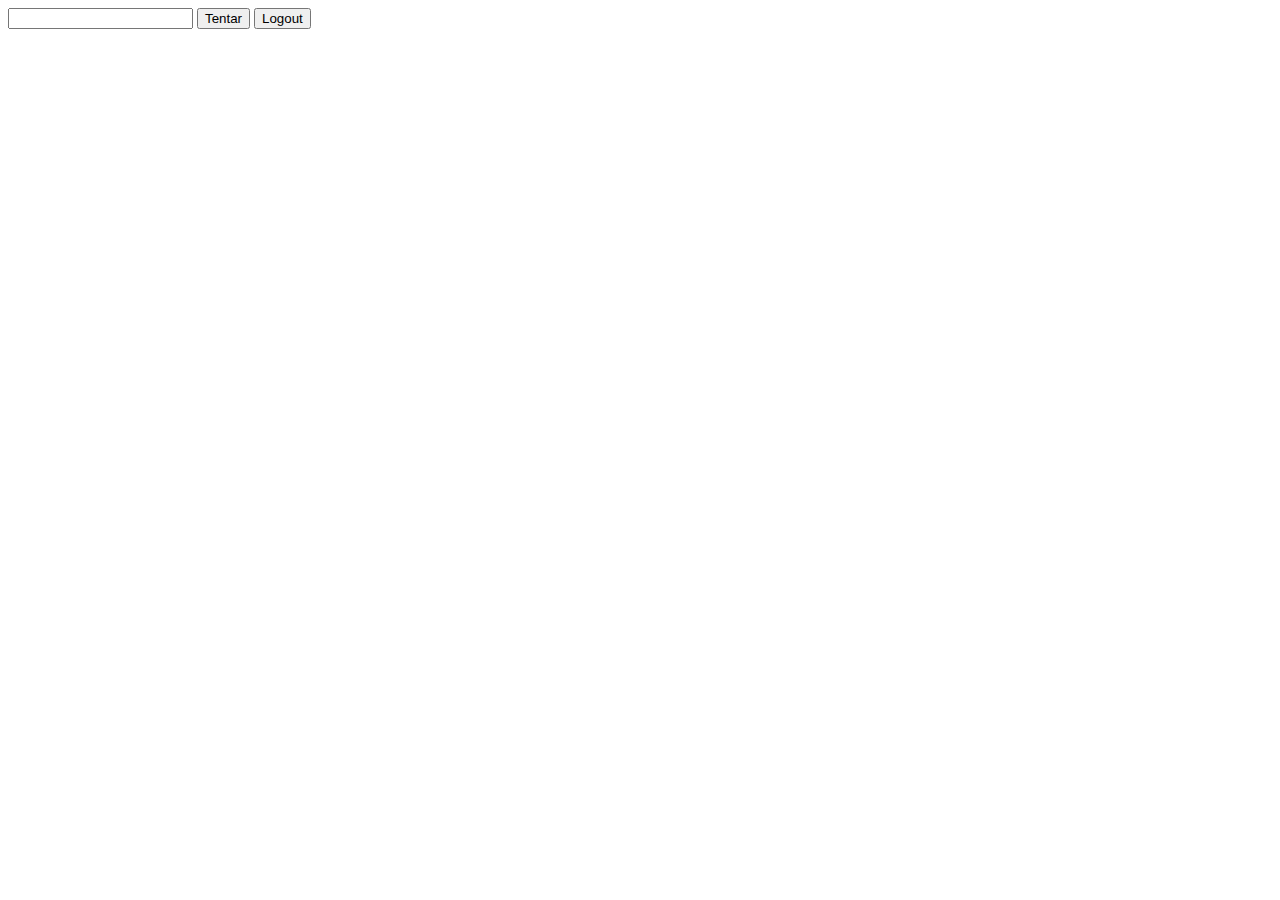
==== index.html @ 54231bcf "a" ====
<!DOCTYPE html>
<html lang="en">
<head>
    <meta charset="UTF-8">
    <meta name="viewport" content="width=device-width, initial-scale=1.0">
    <title>Document</title>
    <link rel="stylesheet" href="style.css">
    <script src="md5-min.js"></script>
    <script src="codigo.js" defer></script>
</head>
<body>
    <input type="password" id="senha">
    <button id="botao">Tentar</button>
    <button id="logout">Logout</button>
    <div id="container" class="container">

    </div>
</body>
---- style.css ----
#container {
    display: flex;
    flex-wrap: wrap;
}

#container > article {
    width: 20rem;
    border: solid rebeccapurple 1px;
    border-radius: 10px;
    margin: .5rem;
    padding: .3rem;
}

#container img{
    width: 100%;
}
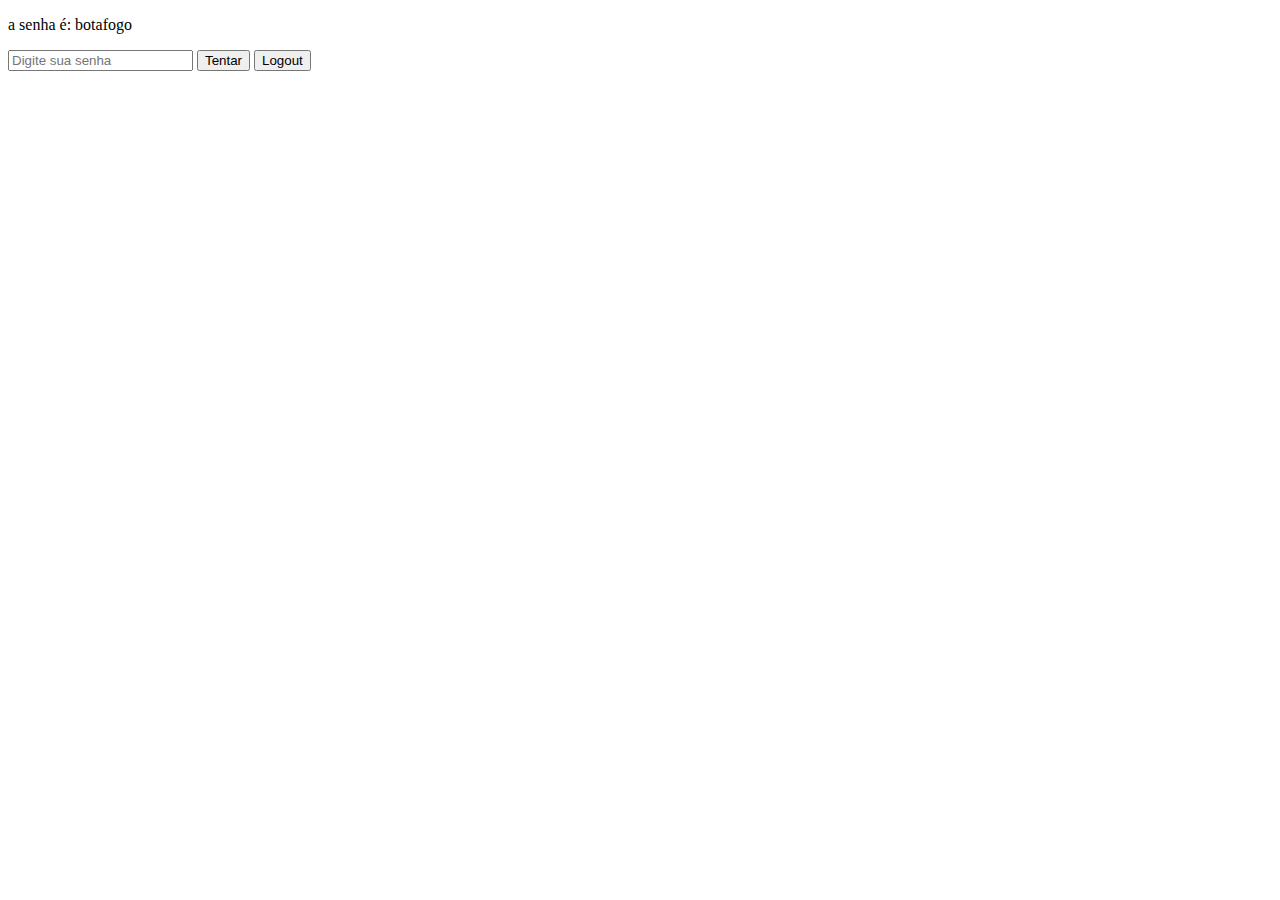
==== commit 10aec7b2: "Site funcional sem busca" ====
--- a/index.html
+++ b/index.html
@@ -1,18 +1,22 @@
 <!DOCTYPE html>
-<html lang="en">
+<html lang="pt-BR">
 <head>
     <meta charset="UTF-8">
     <meta name="viewport" content="width=device-width, initial-scale=1.0">
-    <title>Document</title>
-    <link rel="stylesheet" href="style.css">
+    <title>Site Ap2</title>
+    <link rel="stylesheet" href="/css/style.css">
+    <!-- Usei o ícone disponibilizado no repositório do professor -->
+    <link rel="icon" href="./media/escudo.png" type="image/x-icon">
     <script src="md5-min.js"></script>
+    <script src="sha256.js"></script>
     <script src="codigo.js" defer></script>
 </head>
 <body>
-    <input type="password" id="senha">
-    <button id="botao">Tentar</button>
+    <p id="p-senha">a senha é: botafogo</p>
+    <input type="password" id="senha" placeholder="Digite sua senha">
+    <button id="botao-login">Tentar</button>
     <button id="logout">Logout</button>
-    <div id="container" class="container">
-
-    </div>
-</body>+    <div id="div-botoes" class="container"></div>
+    <div id="container" class="container"></div>
+</body>
+</html>--- a/css/style.css
+++ b/css/style.css
@@ -0,0 +1,46 @@
+.container {
+    display: flex;
+    flex-wrap: wrap;
+    justify-content: center;
+    gap: 1rem;
+}
+
+.container > article {
+    width: 20rem;
+    border: solid #333 1px;
+    border-radius: 10px;
+    margin: .5rem;
+    padding: .3rem;
+    background-color: #fff;
+    box-shadow: 0 4px 8px rgba(0, 0, 0, 0.1);
+    transition: transform 0.2s, box-shadow 0.2s;
+}
+
+.container > article:hover {
+    transform: scale(1.05);
+    box-shadow: 0 8px 16px rgba(0, 0, 0, 0.2);
+}
+
+.container img {
+    width: 100%;
+    border-top-left-radius: 10px;
+    border-top-right-radius: 10px;
+}
+
+.container h1 {
+    font-size: 1.5rem;
+    color: #333;
+    margin: 0.5rem 0;
+    text-align: center;
+}
+
+.container p {
+    font-size: 1rem;
+    color: #666;
+    padding: 0 1rem;
+    text-align: justify;
+}
+
+.controle {
+    margin-bottom: 3vh;
+}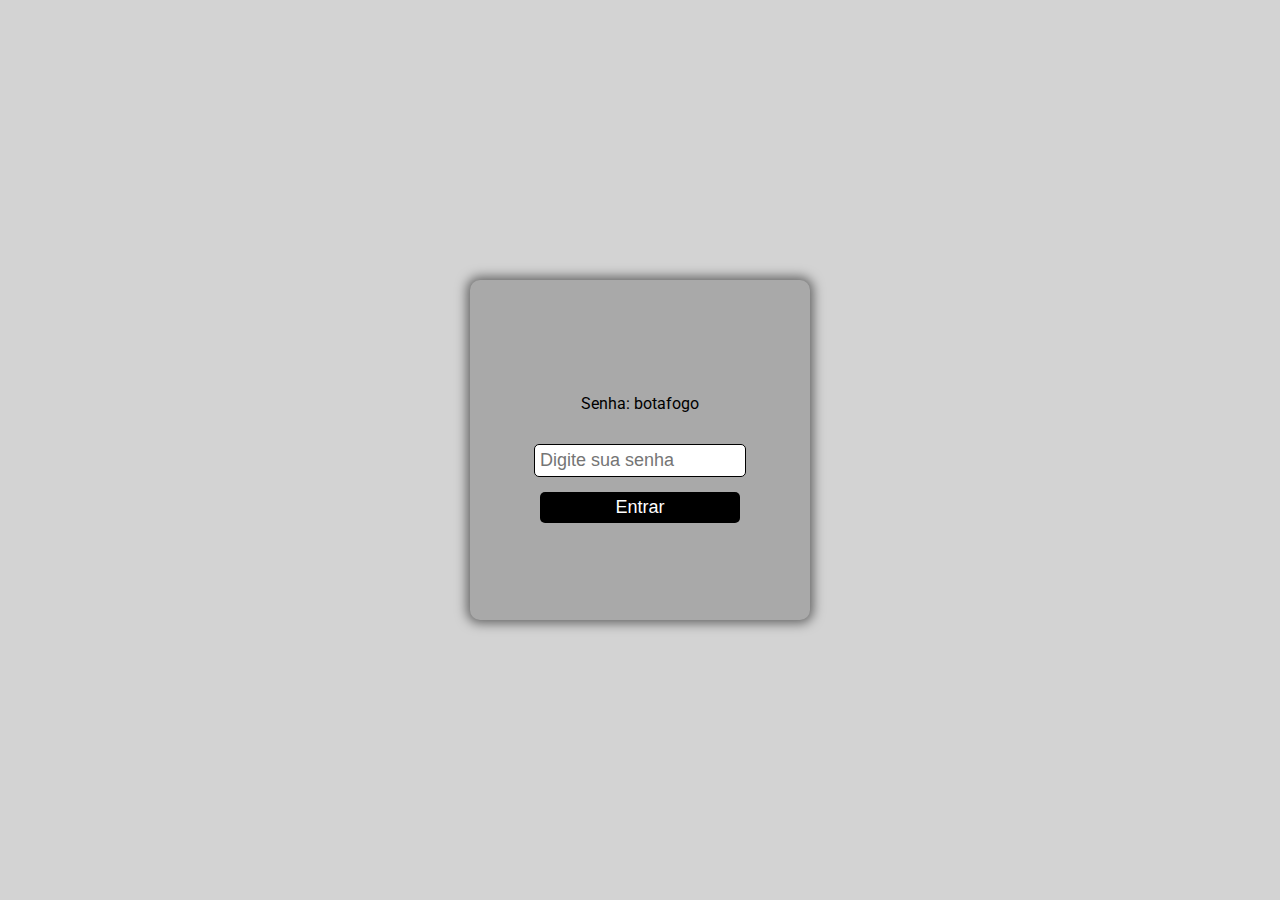
==== commit e33ef369: "site finalizado com todas alterações" ====
--- a/index.html
+++ b/index.html
@@ -3,20 +3,24 @@
 <head>
     <meta charset="UTF-8">
     <meta name="viewport" content="width=device-width, initial-scale=1.0">
-    <title>Site Ap2</title>
-    <link rel="stylesheet" href="/css/style.css">
-    <!-- Usei o ícone disponibilizado no repositório do professor -->
-    <link rel="icon" href="./media/escudo.png" type="image/x-icon">
-    <script src="md5-min.js"></script>
-    <script src="sha256.js"></script>
+    <title>Botafogo</title>
+
+    <link rel="icon" href="media/escudo.png" type="image/x-icon">
+    <link rel="stylesheet" href="css/style.css">
+    <script src="sha256.js" defer></script>
     <script src="codigo.js" defer></script>
+    <link href="https://fonts.googleapis.com/css2?family=Roboto:wght@400;700&display=swap" rel="stylesheet">
 </head>
 <body>
-    <p id="p-senha">a senha é: botafogo</p>
-    <input type="password" id="senha" placeholder="Digite sua senha">
-    <button id="botao-login">Tentar</button>
-    <button id="logout">Logout</button>
-    <div id="div-botoes" class="container"></div>
+    <button id="logout" class="hidden">Logout</button>
+    <section id="section-login">
+        <div id="card-login">
+            <p id="mostraSenha">Senha: botafogo</p>
+            <input type="password" id="senha" placeholder="Digite sua senha">
+            <button id="botaoLogin">Entrar</button>
+        </div>
+    </section>
+    <div id="divBotoes" class="container"></div>
     <div id="container" class="container"></div>
 </body>
 </html>--- a/css/style.css
+++ b/css/style.css
@@ -1,46 +1,261 @@
+:root {
+    --background-color: #d3d3d3;
+    --card-background-color: #a9a9a9;
+    --button-hover-color: #555;
+}
+
+body {
+    background-color: var(--background-color);
+    font-family: 'Roboto', sans-serif;
+}
+
 .container {
-    display: flex;
-    flex-wrap: wrap;
-    justify-content: center;
-    gap: 1rem;
-}
-
-.container > article {
-    width: 20rem;
-    border: solid #333 1px;
+    display: grid;
+    justify-content: center;
+    margin: 0 auto;
+    place-items: center;
+}
+
+#divBotoes {
+    display: flex;
+    align-items: center;
+    justify-content: center;
+    max-width: 1400px;
+}
+
+.botao-selecao {
+    display: grid;
+    align-items: center;
+    justify-content: center;
+    margin: 5px;
+}
+
+.dropdown {
+    width: 95%;
+    padding: 10px;
+    border: 1px solid #000;
+    border-radius: 5px;
+    font-size: 14px;
+    margin-bottom: 10px;
+}
+
+#busca {
+    width: 95%;
+    padding: 10px;
+    margin: 0 auto;
+    border: 1px solid #000;
+    border-radius: 5px;
+    font-size: 14px;
+    margin-bottom: 10px;
+}
+
+#container {
+    display: grid;
+    gap: 10px;
+    justify-content: center;
+    align-items: center;
+    max-width: 1400px;
+}
+
+article {
+    background-color: #a9a9a9;
+    text-align: center;
+    margin: 0 auto;
+    margin-bottom: 10px;
+    border-radius: 15px;
+    transition: transform 0.2s;
+    box-shadow: 0px 0px 12px 3px rgba(0,0,0,0.55);
+}
+
+img {
+    max-width: 270px;
     border-radius: 10px;
-    margin: .5rem;
-    padding: .3rem;
-    background-color: #fff;
-    box-shadow: 0 4px 8px rgba(0, 0, 0, 0.1);
-    transition: transform 0.2s, box-shadow 0.2s;
-}
-
-.container > article:hover {
-    transform: scale(1.05);
-    box-shadow: 0 8px 16px rgba(0, 0, 0, 0.2);
-}
-
-.container img {
-    width: 100%;
-    border-top-left-radius: 10px;
-    border-top-right-radius: 10px;
-}
-
-.container h1 {
-    font-size: 1.5rem;
-    color: #333;
-    margin: 0.5rem 0;
+    margin: 20px 5px;
+    margin-top: 0px;
+}
+
+article:hover {
+    transform: scale(1.02);
+}
+
+h1 {
+    display: flex;
+    color: #000;
+    margin-top: 20px;
+    justify-content: center;
+    align-items: center;
+    height: 85px;
+}
+
+#section-login {
+    display: flex;
+    align-items: center;
+    justify-content: center;
+    position: absolute;
+    top: 50%;
+    left: 50%;
+    transform: translate(-50%, -50%);
+}
+
+#card-login {
+    display: flex;
+    flex-direction: column;
+    align-items: center;
+    justify-content: center;
+    margin: 20px;
+    padding: 20px;
+    height: 200px;
+    width: 200px;
+    border-radius: 10px;
+    background-color: var(--card-background-color);
+    box-shadow: 0px 0px 12px 3px rgba(0,0,0,0.55);
+    gap: 10px;
+}
+
+#senha {
+    width: 150px;
+    padding: 5px;
+    margin: 5px auto;
+    border: 1px solid #000;
+    border-radius: 5px;
+    font-size: 14px;
+}
+
+#teamSelection button {
+    width: 150px;
+    padding: 10px;
+    margin: 10px 1px;
+    border: none;
+    border-radius: 5px;
+    background-color: #000;
+    color: white;
+    font-size: 16px;
+    cursor: pointer;
+    transition: background-color 0.3s;
+}
+
+#botaoLogin {
+    width: 70px;
+    padding: 5px;
+    border: none;
+    border-radius: 5px;
+    background-color: #000;
+    color: white;
+    font-size: 14px;
+    cursor: pointer;
+    transition: background-color 0.3s;
+}
+
+#logout {
+    width: 70px;
+    padding: 5px;
+    border: none;
+    border-radius: 5px;
+    background-color: #000;
+    color: white;
+    font-size: 14px;
+    cursor: pointer;
+    transition: background-color 0.3s;
+}
+
+.botao-voltar {
+    background-color: #000;
+    color: #fff;
+    border: none;
+    padding: 10px 20px;
     text-align: center;
-}
-
-.container p {
-    font-size: 1rem;
-    color: #666;
-    padding: 0 1rem;
-    text-align: justify;
-}
-
-.controle {
-    margin-bottom: 3vh;
+    text-decoration: none;
+    display: inline-block;
+    font-size: 16px;
+    margin: 20px;
+    cursor: pointer;
+    border-radius: 5px;
+    align-self: flex-start;
+    transition: background-color 0.3s;
+}
+
+#teamSelection button:hover, #logout:hover, #botaoLogin:hover, .botao-voltar:hover {
+    background-color: var(--button-hover-color);
+}
+
+.hidden {
+    display: none;
+}
+
+@media (max-width: 768px) {
+    #container {
+        grid-template-columns: repeat(1, 1fr);
+    }
+    article {
+        width: 300px;
+    }
+    .dropdown {
+        width: 110%;
+        padding: 5px;
+    }
+    #busca {
+        width: 101%;
+        padding: 8px;
+    }
+}
+
+@media (min-width: 769px) and (max-width: 1024px) {
+    #container {
+        grid-template-columns: repeat(3, 1fr);
+    }
+
+    article {
+        width: 300px;
+    }
+    .dropdown {
+        width: 95%;
+    }
+    #busca {
+        width: 95%;
+    }
+}
+
+@media (min-width: 1025px) and (max-width: 1300px) {
+    #container {
+        grid-template-columns: repeat(4, 1fr);
+    }
+    article {
+        width: 300px;
+    }
+    .dropdown {
+        width: 95%;
+    }
+    #busca {
+        width: 95%;
+    }
+}
+
+@media (min-width: 1301px) {
+    #container {
+        grid-template-columns: repeat(5, 1fr);
+    }
+    article {
+        width: 236px;
+    }
+
+    img {
+        width: 216px;
+    }
+    .dropdown {
+        width: 95%;
+    }
+    #busca {
+        width: 95%;
+    }
+}
+
+@media (min-width: 1024px) {
+    #card-login {
+        width: 300px;
+        height: 300px;
+    }
+    #senha, #botaoLogin {
+        width: 200px;
+        font-size: 18px;
+    }
 }